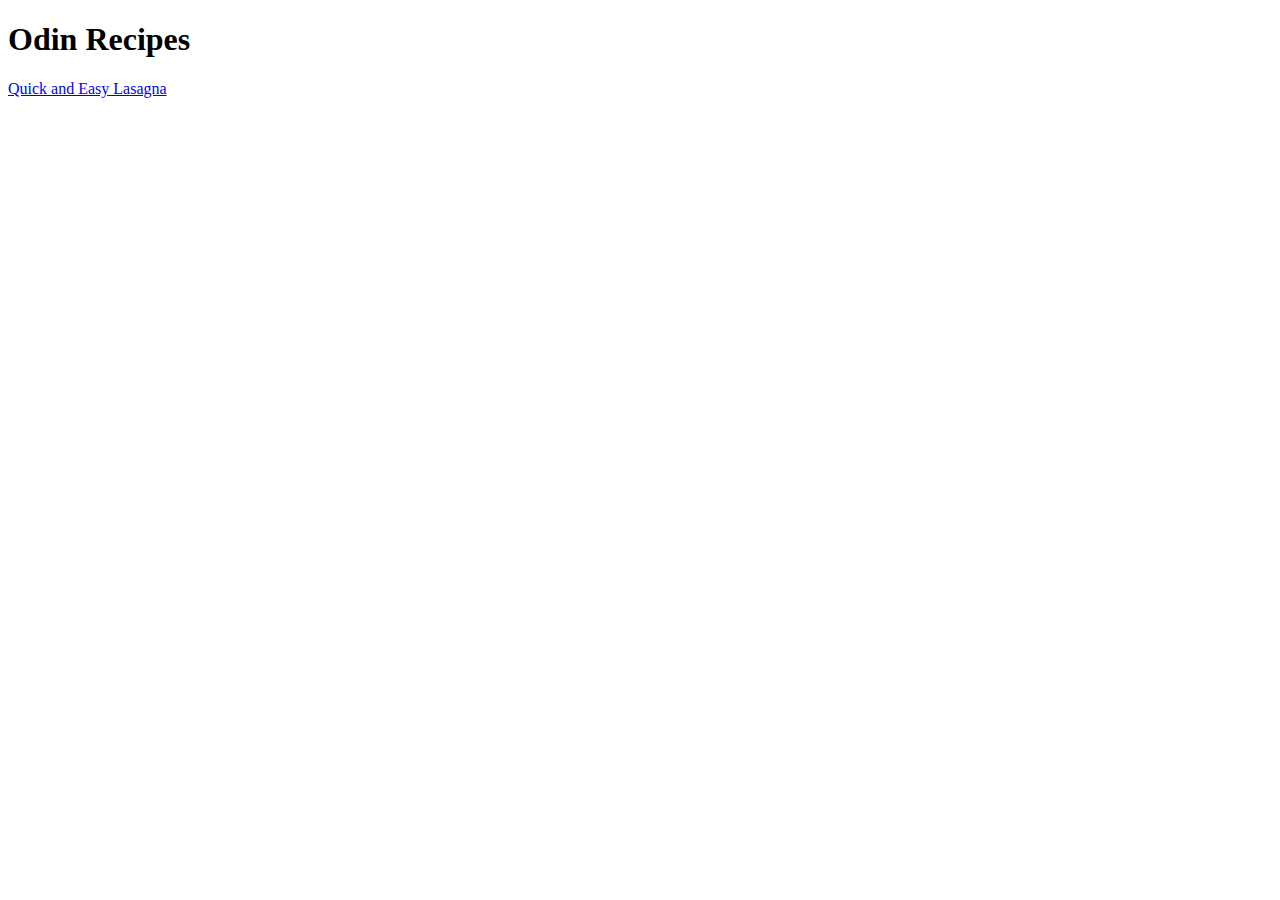
==== index.html @ d0e13e2b "lasagna.html" ====
<!DOCTYPE html>
<html lang="en">
<head>
    <meta charset="UTF-8">
    <title>Odin Recipes!</title>
</head>
<body>
    <h1>Odin Recipes</h1>
    <a href="./lasagna.html">Quick and Easy Lasagna</a>
</body>
</html>
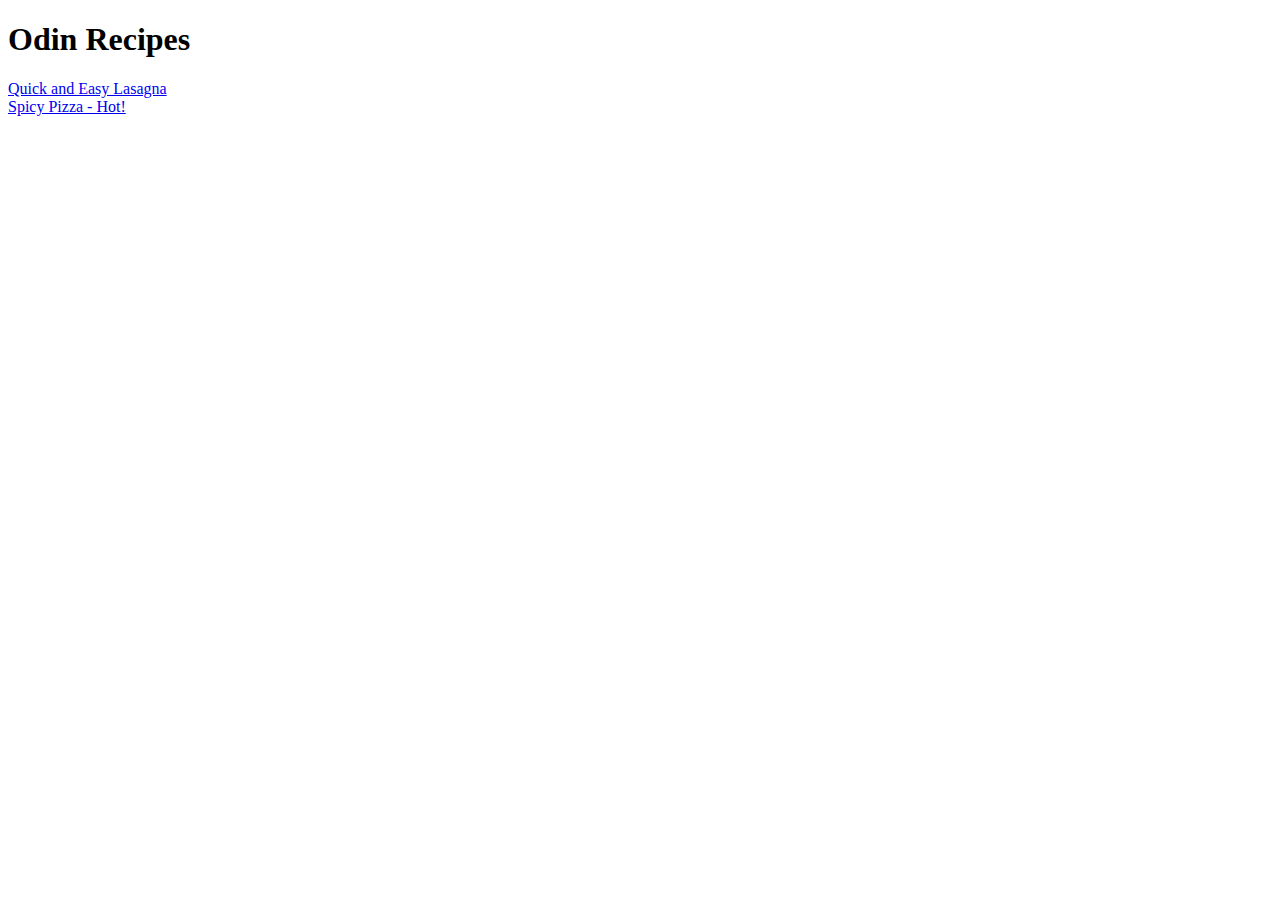
==== commit 6eadf394: "New version with pizza" ====
--- a/index.html
+++ b/index.html
@@ -6,6 +6,8 @@
 </head>
 <body>
     <h1>Odin Recipes</h1>
-    <a href="./lasagna.html">Quick and Easy Lasagna</a>
+    <a href="./lasagna.html">Quick and Easy Lasagna</a> 
+    <br>
+    <a href="./pizza.html">Spicy Pizza - Hot!</a>
 </body>
 </html>
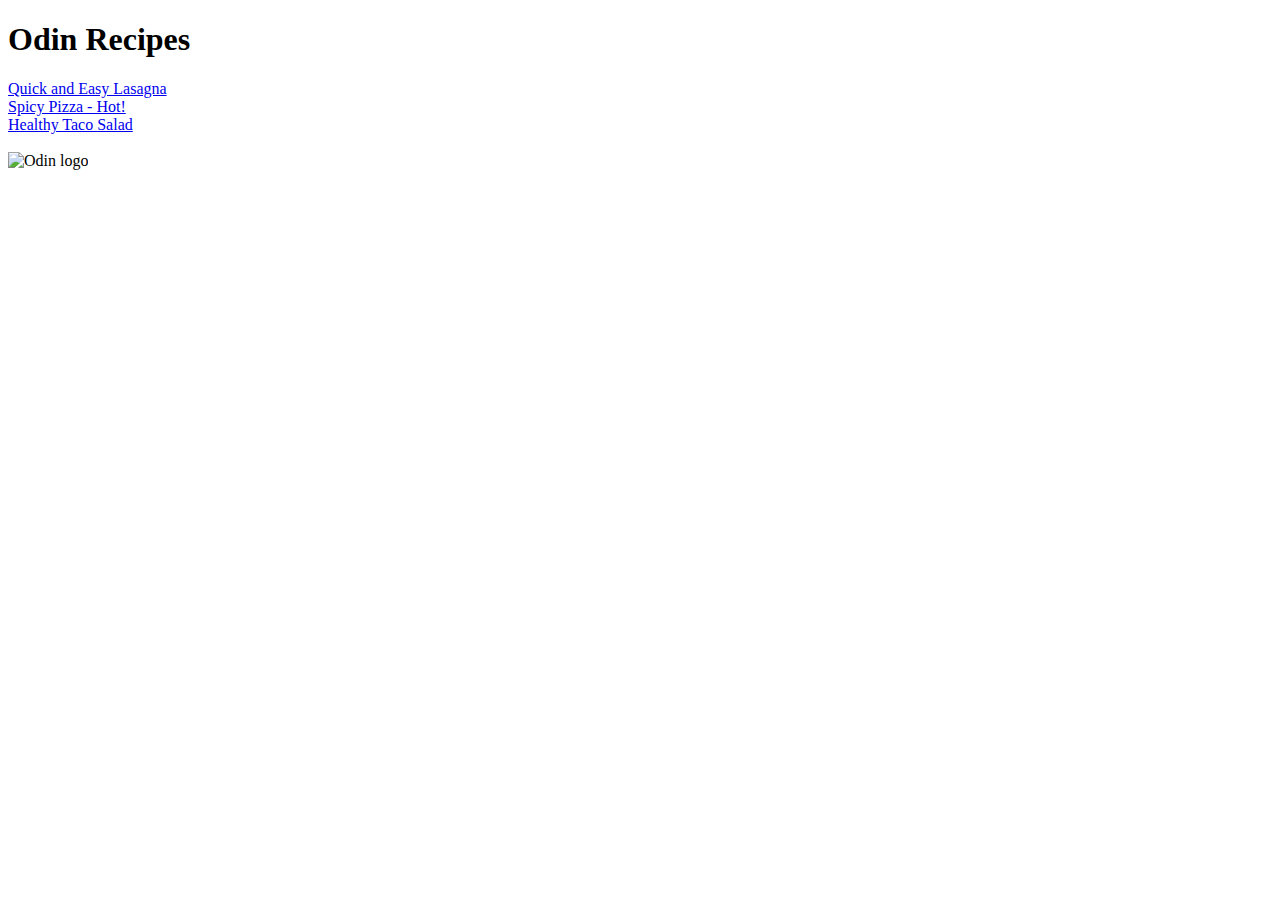
==== commit 2df4e48b: "Added salad link and odin logo" ====
--- a/index.html
+++ b/index.html
@@ -9,5 +9,11 @@
     <a href="./lasagna.html">Quick and Easy Lasagna</a> 
     <br>
     <a href="./pizza.html">Spicy Pizza - Hot!</a>
+    <br>
+    <a href="./salad.html">Healthy Taco Salad</a>
+<br>
+<br>
+
+    <img src="https://www.theodinproject.com/assets/icons/odin-icon-a34029cd84a741be4da27758dafd7d7ac3729021adea3e0701e310d91e5c1d04.svg" alt="Odin logo" />
 </body>
 </html>
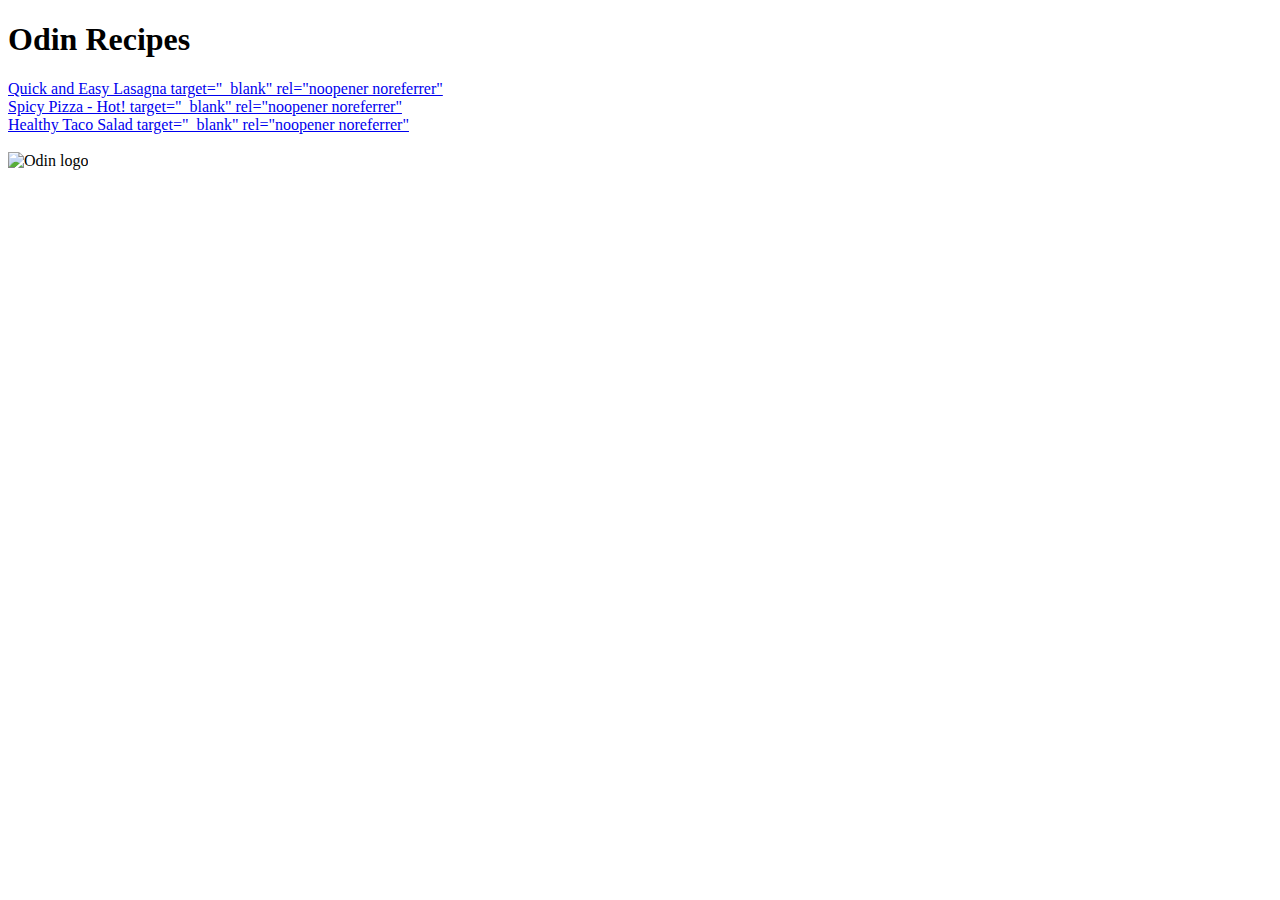
==== commit f5a4e267: "README.md" ====
--- a/index.html
+++ b/index.html
@@ -6,11 +6,11 @@
 </head>
 <body>
     <h1>Odin Recipes</h1>
-    <a href="./lasagna.html">Quick and Easy Lasagna</a> 
+    <a href="./lasagna.html">Quick and Easy Lasagna target="_blank" rel="noopener noreferrer" </a> 
     <br>
-    <a href="./pizza.html">Spicy Pizza - Hot!</a>
+    <a href="./pizza.html">Spicy Pizza - Hot! target="_blank" rel="noopener noreferrer" </a>
     <br>
-    <a href="./salad.html">Healthy Taco Salad</a>
+    <a href="./salad.html">Healthy Taco Salad target="_blank" rel="noopener noreferrer" </a>
 <br>
 <br>
 
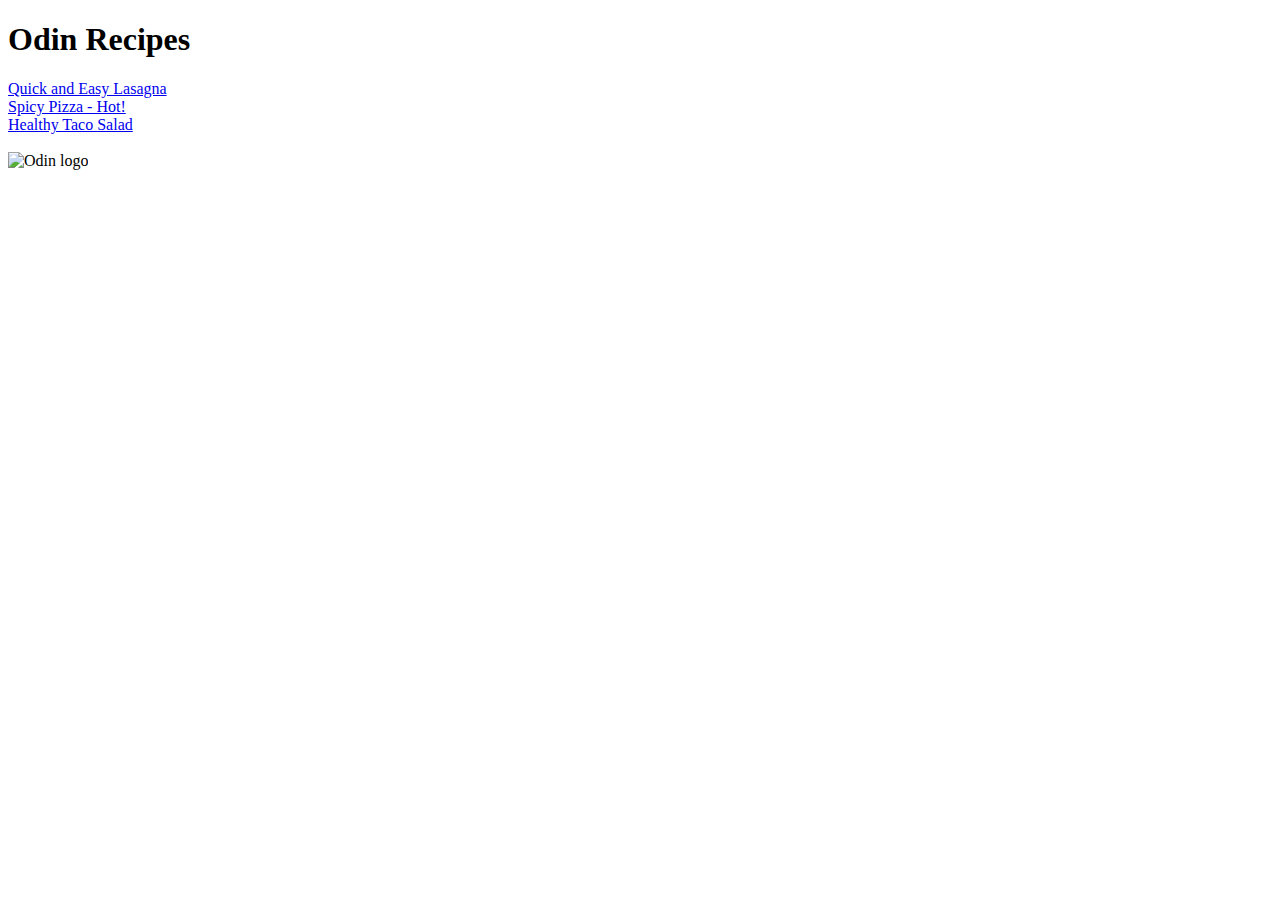
==== commit bdcd9261: "index.html" ====
--- a/index.html
+++ b/index.html
@@ -6,11 +6,11 @@
 </head>
 <body>
     <h1>Odin Recipes</h1>
-    <a href="./lasagna.html">Quick and Easy Lasagna target="_blank" rel="noopener noreferrer" </a> 
+    <a href="./lasagna.html" target="_blank" rel="noopener noreferrer">Quick and Easy Lasagna  </a> 
     <br>
-    <a href="./pizza.html">Spicy Pizza - Hot! target="_blank" rel="noopener noreferrer" </a>
+    <a href="./pizza.html" target="_blank" rel="noopener noreferrer">Spicy Pizza - Hot!  </a>
     <br>
-    <a href="./salad.html">Healthy Taco Salad target="_blank" rel="noopener noreferrer" </a>
+    <a href="./salad.html" target="_blank" rel="noopener noreferrer">Healthy Taco Salad </a>
 <br>
 <br>
 
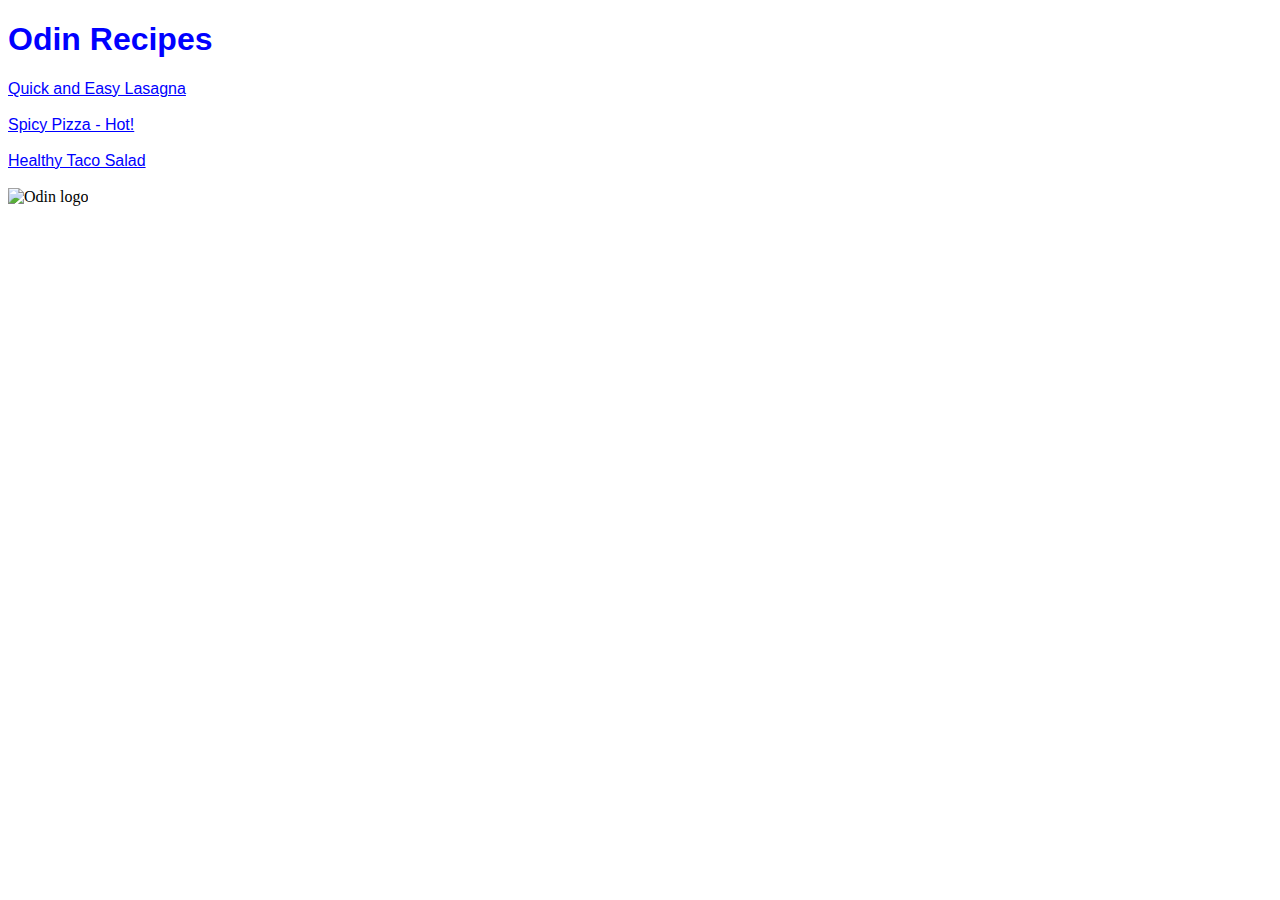
==== commit 97d72d41: "add class selector to style titles of each page" ====
--- a/index.html
+++ b/index.html
@@ -2,13 +2,17 @@
 <html lang="en">
 <head>
     <meta charset="UTF-8">
+    <meta name="viewport" content="width=device-width, initial-scale=1" />
     <title>Odin Recipes!</title>
+    <link href="./style.css" rel="stylesheet"/>
 </head>
 <body>
-    <h1>Odin Recipes</h1>
+    <h1 class="title">Odin Recipes</h1>
     <a href="./lasagna.html" target="_blank" rel="noopener noreferrer">Quick and Easy Lasagna  </a> 
     <br>
+    <br>
     <a href="./pizza.html" target="_blank" rel="noopener noreferrer">Spicy Pizza - Hot!  </a>
+    <br>
     <br>
     <a href="./salad.html" target="_blank" rel="noopener noreferrer">Healthy Taco Salad </a>
 <br>
@@ -17,3 +21,4 @@
     <img src="https://www.theodinproject.com/assets/icons/odin-icon-a34029cd84a741be4da27758dafd7d7ac3729021adea3e0701e310d91e5c1d04.svg" alt="Odin logo" />
 </body>
 </html>
+
--- a/style.css
+++ b/style.css
@@ -0,0 +1,10 @@
+a {
+    color: blue;
+    background-color: white;
+    font-size: medium;
+    font-family: 'Lucida Sans', 'Lucida Sans Regular', 'Lucida Grande', 'Lucida Sans Unicode', Geneva, Verdana, sans-serif;
+}
+.title {
+    font-family: 'Lucida Sans', 'Lucida Sans Regular', 'Lucida Grande', 'Lucida Sans Unicode', Geneva, Verdana, sans-serif;
+    color: blue;
+}
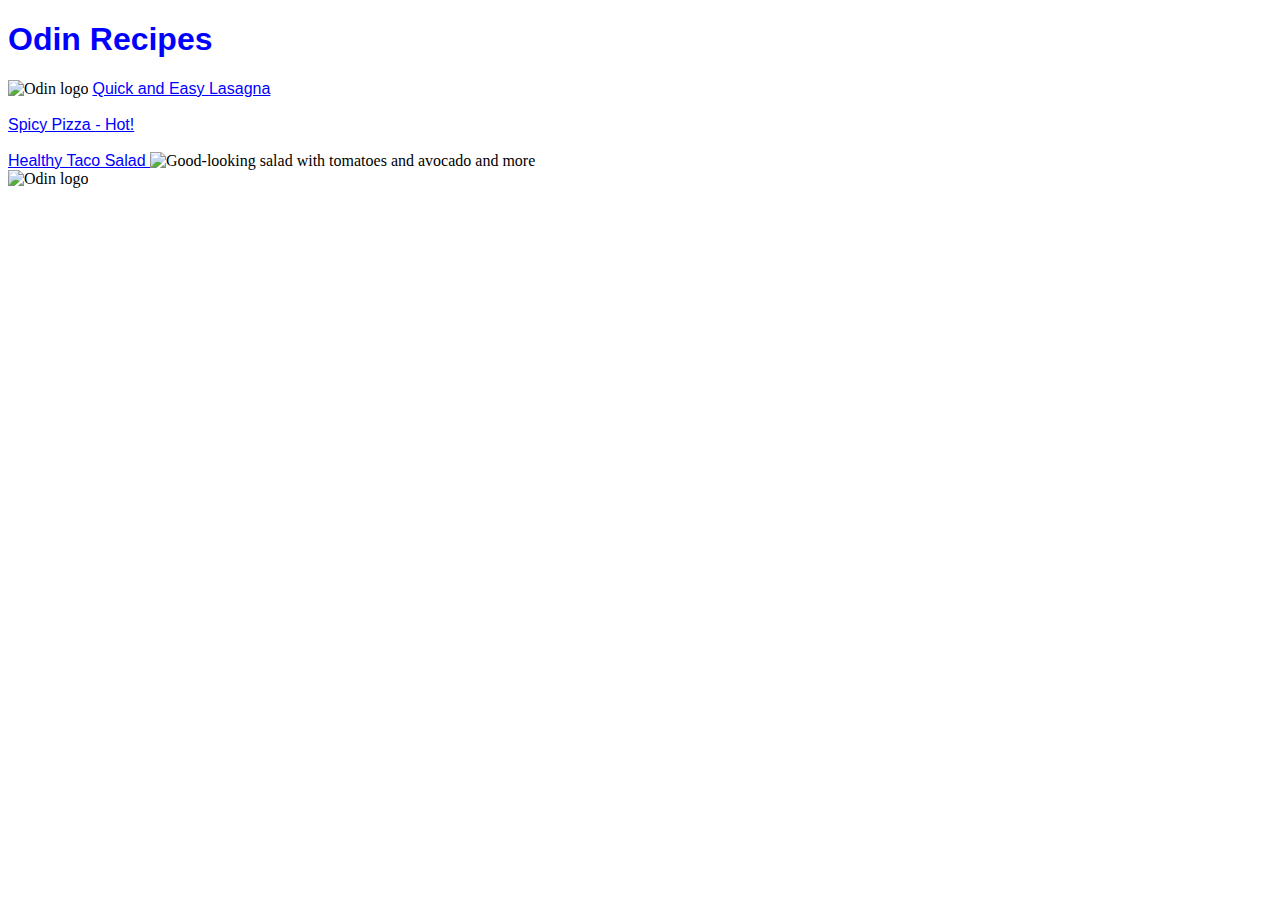
==== commit b4b4e507: "i messed it up here" ====
--- a/index.html
+++ b/index.html
@@ -8,6 +8,8 @@
 </head>
 <body>
     <h1 class="title">Odin Recipes</h1>
+    <img src="https://www.theodinproject.com/assets/icons/odin-icon-a34029cd84a741be4da27758dafd7d7ac3729021adea3e0701e310d91e5c1d04.svg" alt="Odin logo" id="saladpic"/>
+
     <a href="./lasagna.html" target="_blank" rel="noopener noreferrer">Quick and Easy Lasagna  </a> 
     <br>
     <br>
@@ -15,10 +17,11 @@
     <br>
     <br>
     <a href="./salad.html" target="_blank" rel="noopener noreferrer">Healthy Taco Salad </a>
-<br>
+    <img src="https://cdn.loveandlemons.com/wp-content/uploads/2019/05/IMG_18225-taco-salad2.jpg" alt="Good-looking salad with tomatoes and avocado and more"/>
+
 <br>
 
-    <img src="https://www.theodinproject.com/assets/icons/odin-icon-a34029cd84a741be4da27758dafd7d7ac3729021adea3e0701e310d91e5c1d04.svg" alt="Odin logo" />
+    <img src="https://www.theodinproject.com/assets/icons/odin-icon-a34029cd84a741be4da27758dafd7d7ac3729021adea3e0701e310d91e5c1d04.svg" alt="Odin logo" id="saladpic"/>
 </body>
 </html>
 
--- a/style.css
+++ b/style.css
@@ -3,8 +3,41 @@
     background-color: white;
     font-size: medium;
     font-family: 'Lucida Sans', 'Lucida Sans Regular', 'Lucida Grande', 'Lucida Sans Unicode', Geneva, Verdana, sans-serif;
+    display: inline;
 }
 .title {
     font-family: 'Lucida Sans', 'Lucida Sans Regular', 'Lucida Grande', 'Lucida Sans Unicode', Geneva, Verdana, sans-serif;
     color: blue;
+
+
 }
+
+h3, h5 {
+    font-family: 'Lucida Sans', 'Lucida Sans Regular', 'Lucida Grande', 'Lucida Sans Unicode', Geneva, Verdana, sans-serif;
+}
+
+img {
+    width: 200px;
+    height: 200 px;
+    text-align: center;
+    margin: 0px;
+    display: inline;
+}
+
+p {
+    font-family: 'Lucida Sans', 'Lucida Sans Regular', 'Lucida Grande', 'Lucida Sans Unicode', Geneva, Verdana, sans-serif;
+    color: purple;
+    background-color: aqua;
+}
+
+ul {
+    background-color: bisque;
+    
+}
+ol{
+    background-color: blanchedalmond;
+}
+
+
+
+
